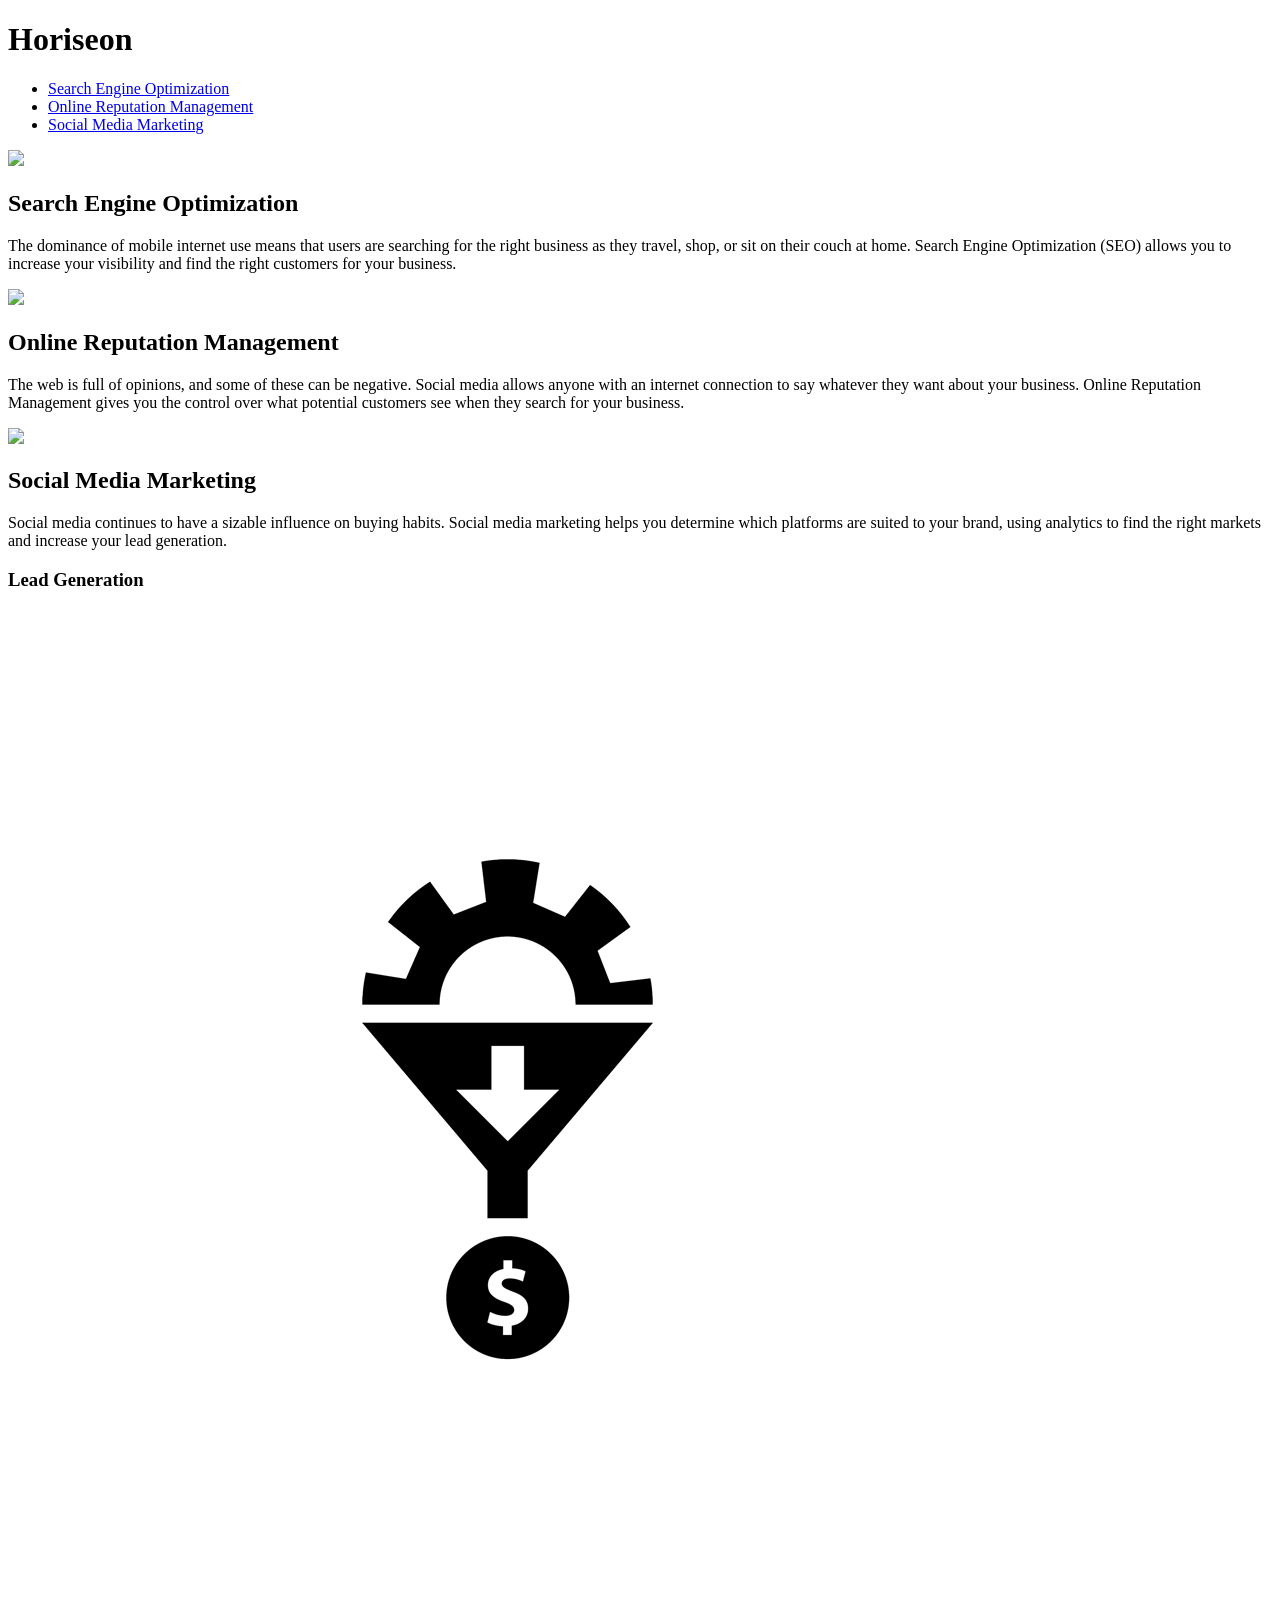
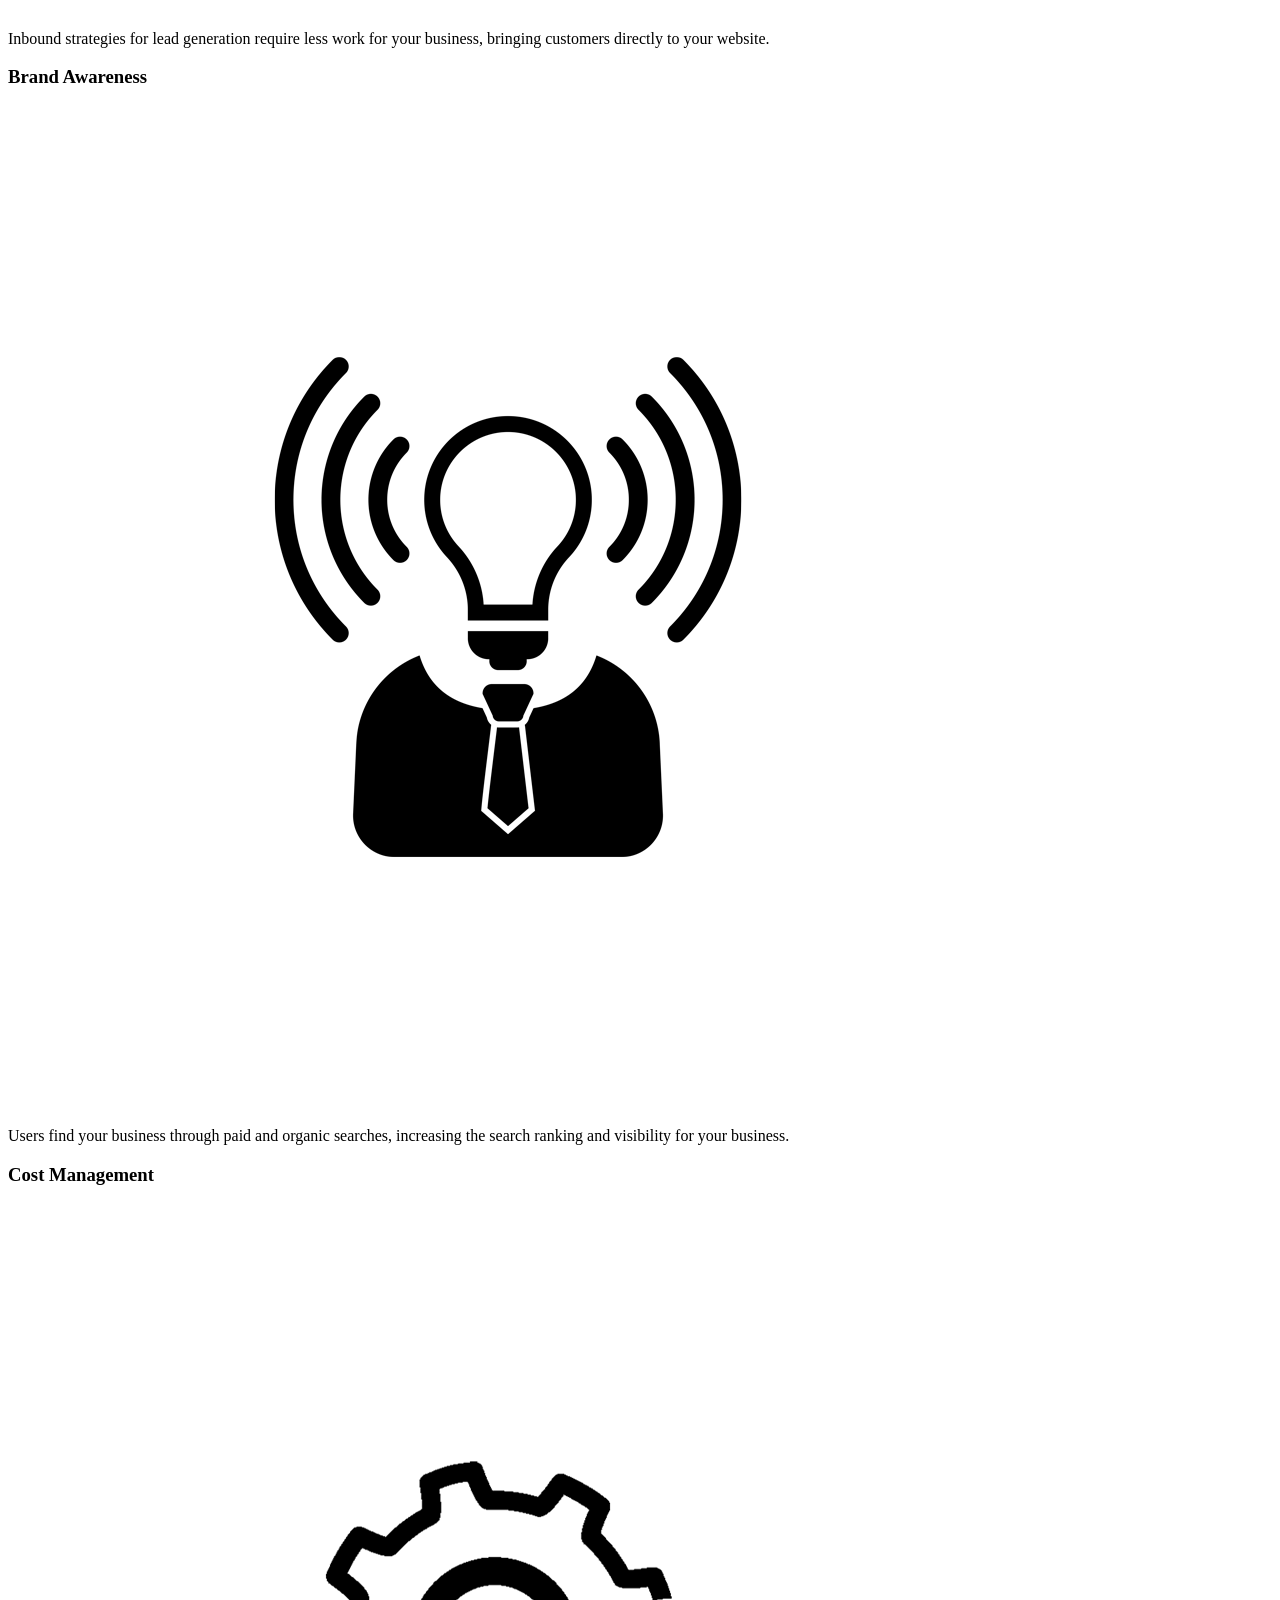
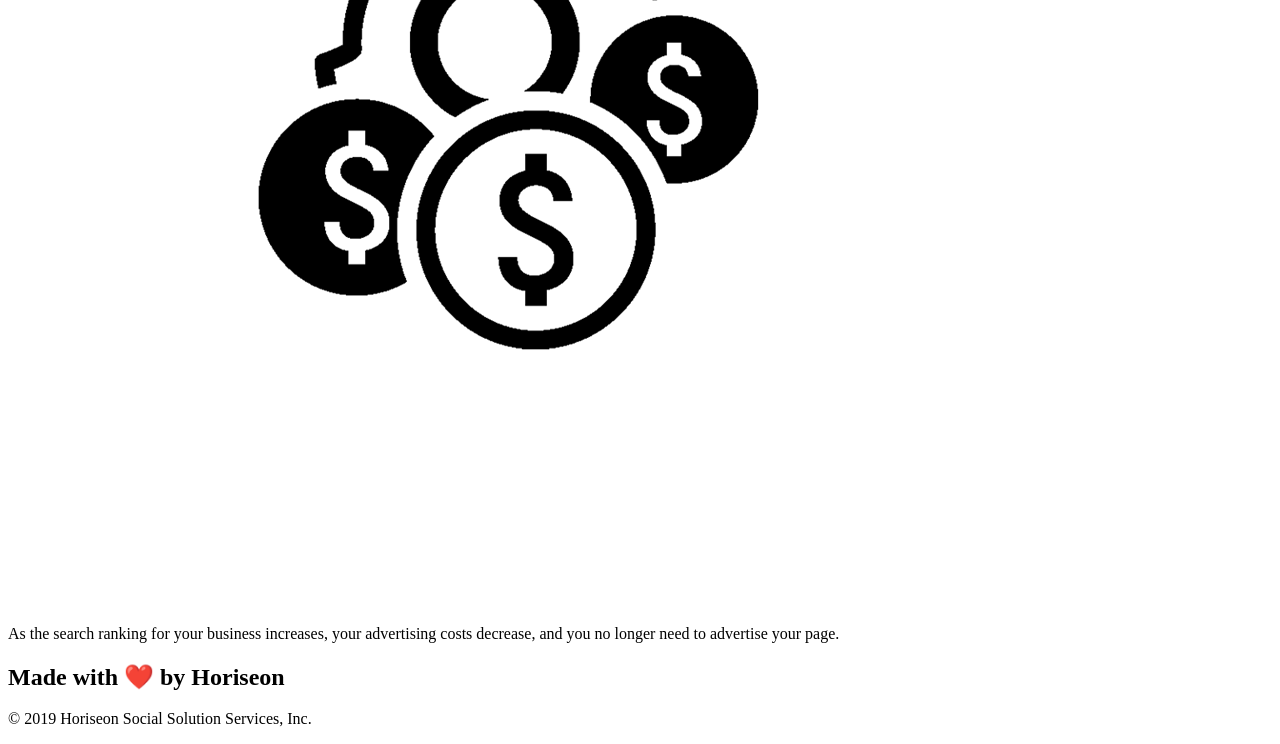
==== Homework/Develop/index.html @ 4884e72a "upload homework" ====
<!DOCTYPE html>
<html lang="en-us">

<head>
    <meta charset="UTF-8" />
    <link rel="stylesheet" href="./assets/css/style.css">
    <title>website</title>
</head>

<body>
    <div class="header">
        <h1>Hori<span class="seo">seo</span>n</h1>
        <div>
            <ul>
                <li>
                    <a href="#search-engine-optimization">Search Engine Optimization</a>
                </li>
                <li>
                    <a href="#online-reputation-management">Online Reputation Management</a>
                </li>
                <li>
                    <a href="#social-media-marketing">Social Media Marketing</a>
                </li>
            </ul>
        </div>
    </div>
    <div class="hero"></div>
    <div class="content">
        <div class="search-engine-optimization">
            <img src="./assets/images/search-engine-optimization.jpg" class="float-left" />
            <h2>Search Engine Optimization</h2>
            <p>
                The dominance of mobile internet use means that users are searching for the right business as they travel, shop, or sit on their couch at home. Search Engine Optimization (SEO) allows you to increase your visibility and find the right customers for your business.
            </p>
        </div>
        <div id="online-reputation-management" class="online-reputation-management">
            <img src="./assets/images/online-reputation-management.jpg" class="float-right" />
            <h2>Online Reputation Management</h2>
            <p>
                The web is full of opinions, and some of these can be negative. Social media allows anyone with an internet connection to say whatever they want about your business. Online Reputation Management gives you the control over what potential customers see when they search for your business.
            </p>
        </div>
        <div id="social-media-marketing" class="social-media-marketing">
            <img src="./assets/images/social-media-marketing.jpg" class="float-left" />
            <h2>Social Media Marketing</h2>
            <p>
                Social media continues to have a sizable influence on buying habits. Social media marketing helps you determine which platforms are suited to your brand, using analytics to find the right markets and increase your lead generation.
            </p>
        </div>
    </div>
    <div class="benefits">
        <div class="benefit-lead">
            <h3>Lead Generation</h3>
            <img src="./assets/images/lead-generation.png" />
            <p>
                Inbound strategies for lead generation require less work for your business, bringing customers directly to your website.
            </p>
        </div>
        <div class="benefit-brand">
            <h3>Brand Awareness</h3>
            <img src="./assets/images/brand-awareness.png" />
            <p>
                Users find your business through paid and organic searches, increasing the search ranking and visibility for your business.
            </p>
        </div>
        <div class="benefit-cost">
            <h3>Cost Management</h3>
            <img src="./assets/images/cost-management.png"></img>
            <p>
                As the search ranking for your business increases, your advertising costs decrease, and you no longer need to advertise your page.
            </p>
        </div>
    </div>
    <div class="footer">
        <h2>Made with ❤️️ by Horiseon</h2>
        <p>
            &copy; 2019 Horiseon Social Solution Services, Inc.
        </p>
    </div>
</body>

</html>
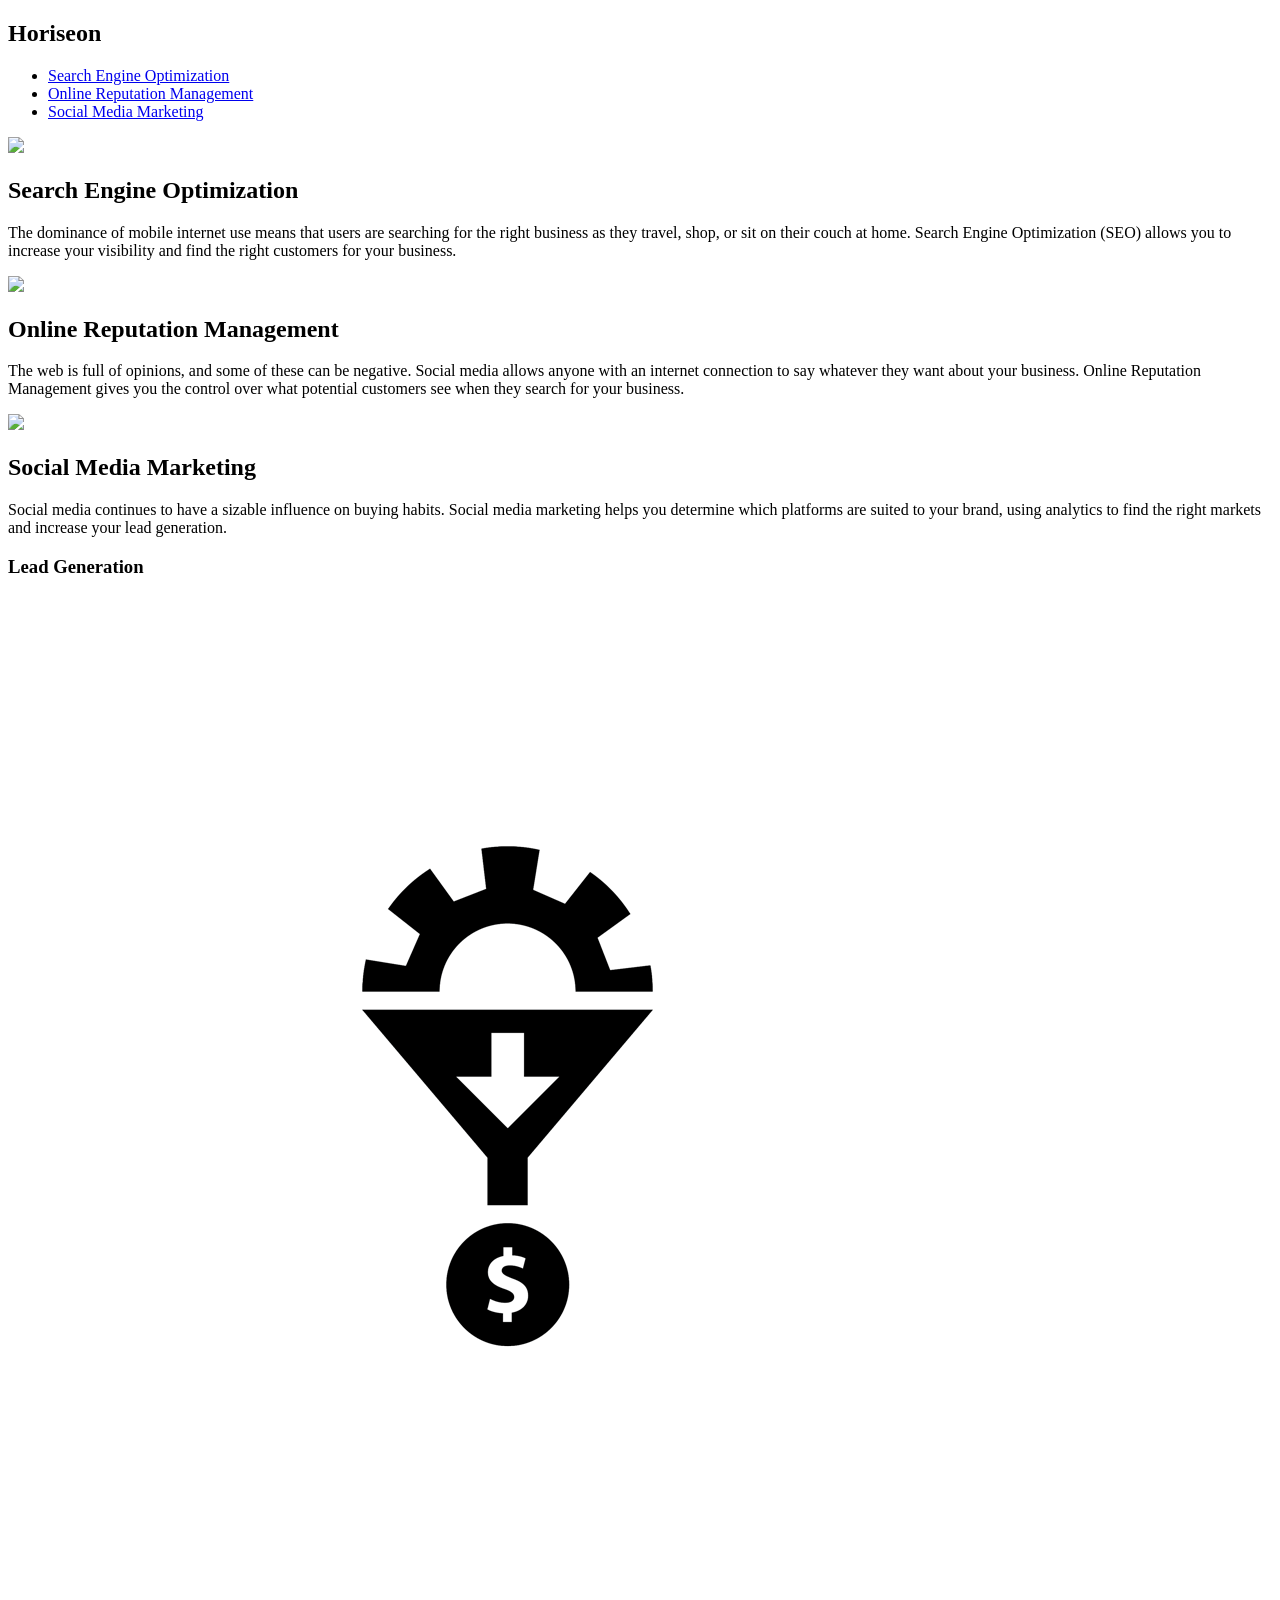
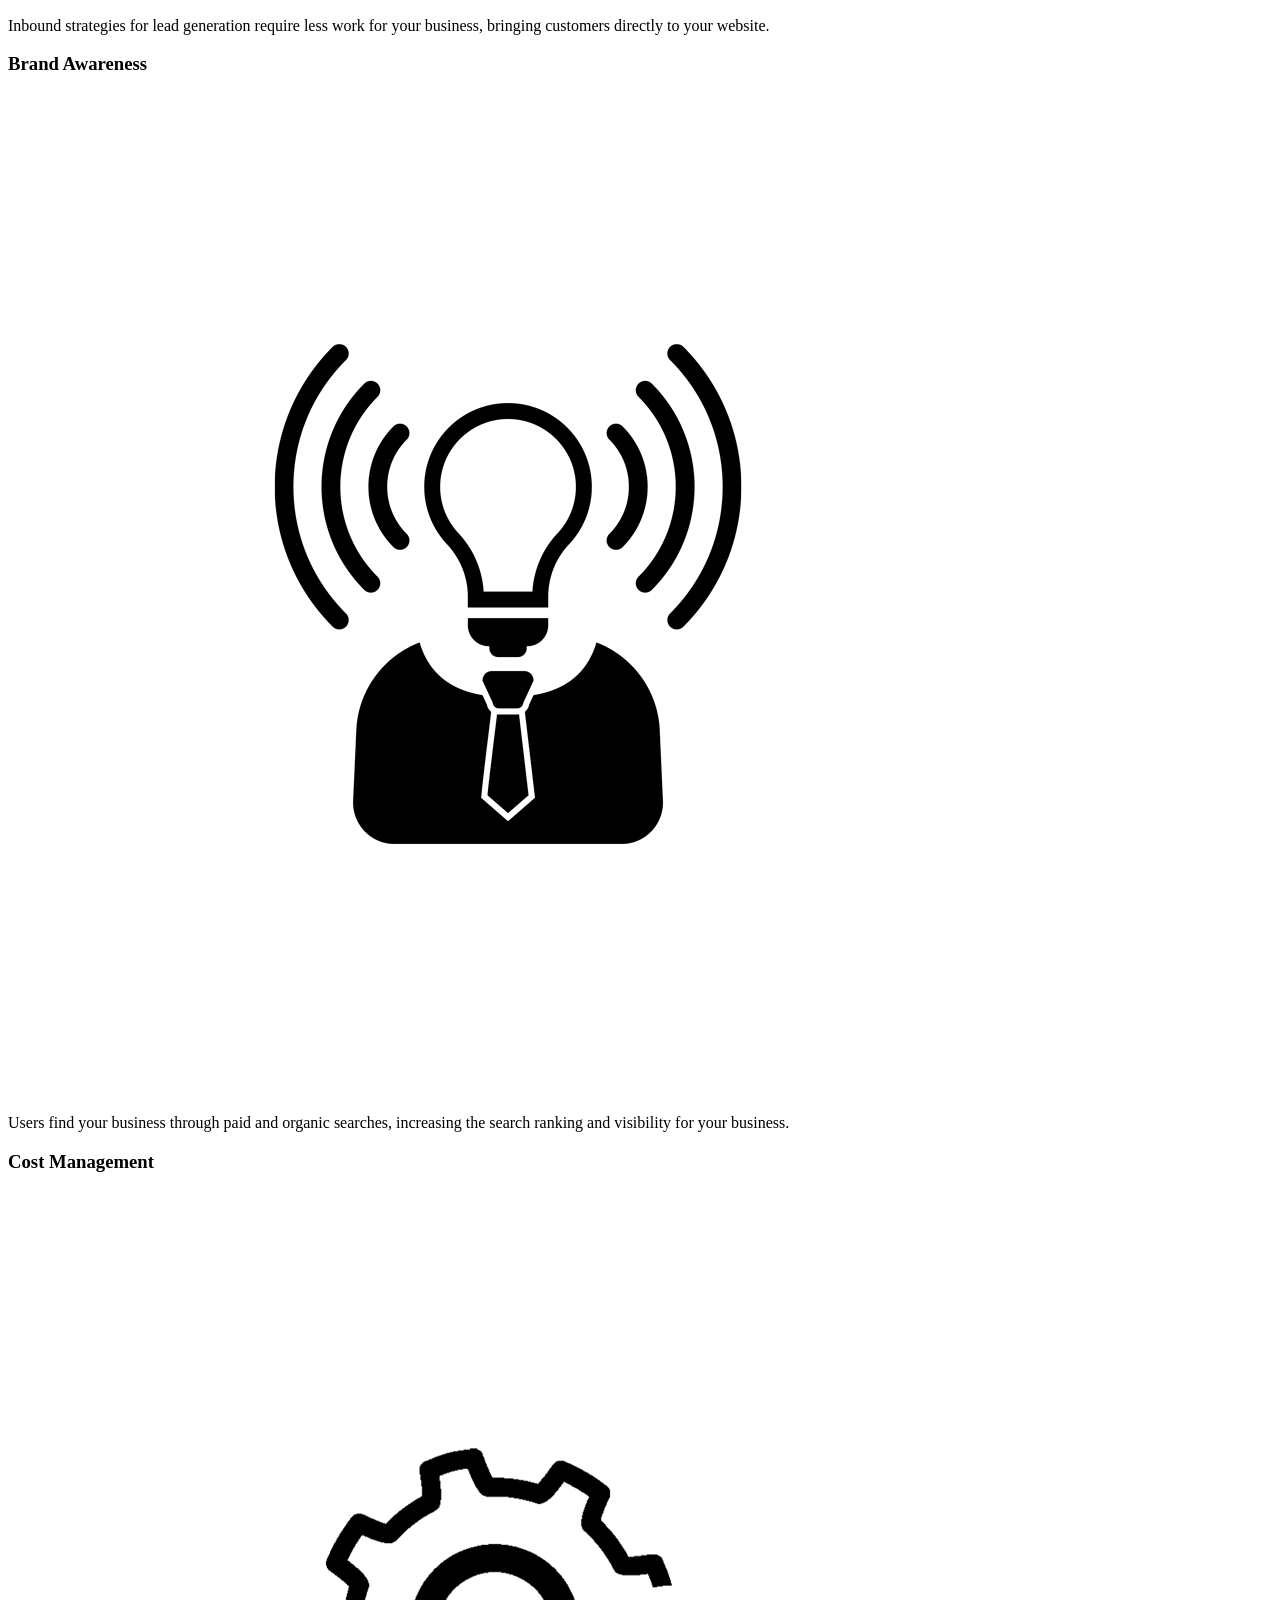
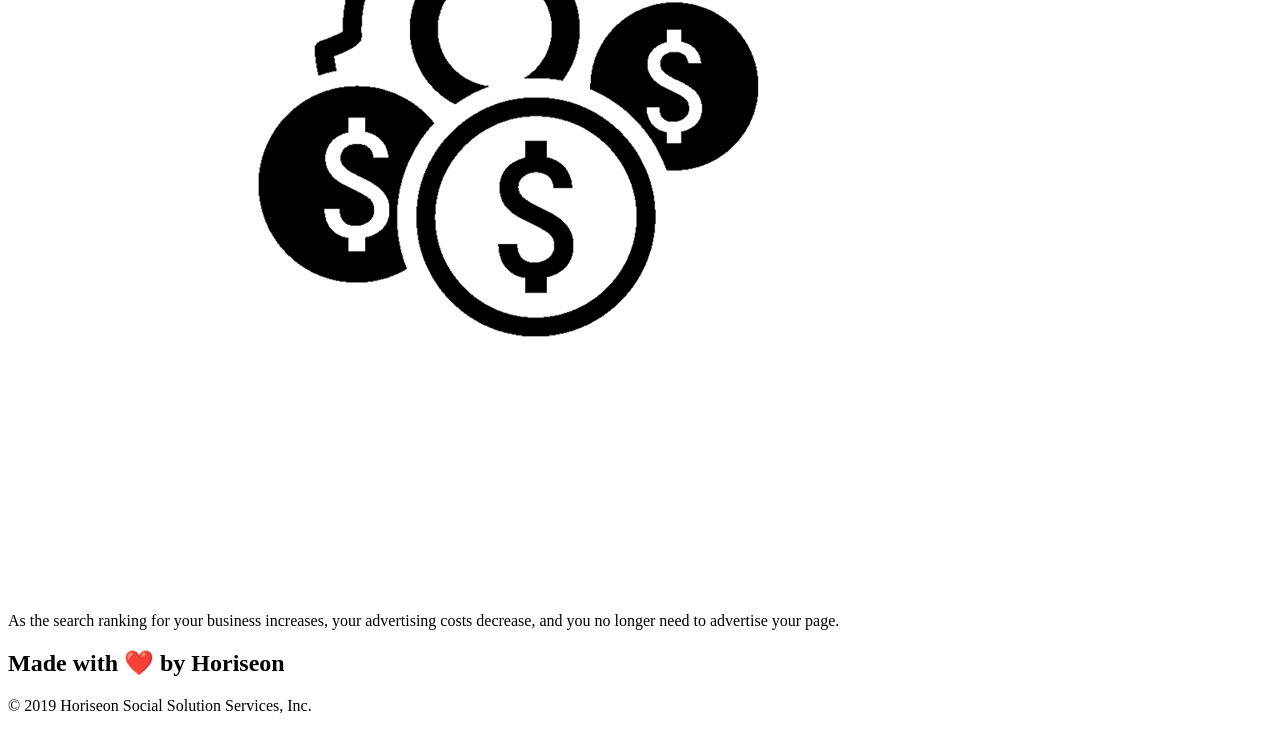
==== commit 3ff989cf: "updated html sections" ====
--- a/Homework/Develop/index.html
+++ b/Homework/Develop/index.html
@@ -8,7 +8,8 @@
 </head>
 
 <body>
-    <div class="header">
+
+    <nav class="header">
         <h1>Hori<span class="seo">seo</span>n</h1>
         <div>
             <ul>
@@ -23,31 +24,37 @@
                 </li>
             </ul>
         </div>
-    </div>
+    </nav>
+
     <div class="hero"></div>
-    <div class="content">
-        <div class="search-engine-optimization">
-            <img src="./assets/images/search-engine-optimization.jpg" class="float-left" />
-            <h2>Search Engine Optimization</h2>
-            <p>
-                The dominance of mobile internet use means that users are searching for the right business as they travel, shop, or sit on their couch at home. Search Engine Optimization (SEO) allows you to increase your visibility and find the right customers for your business.
-            </p>
+
+    <section>
+        <div class="content">
+            <div class="search-engine-optimization">
+                <img src="./assets/images/search-engine-optimization.jpg" class="float-left" />
+                <h2>Search Engine Optimization</h2>
+                <p>
+                    The dominance of mobile internet use means that users are searching for the right business as they travel, shop, or sit on their couch at home. Search Engine Optimization (SEO) allows you to increase your visibility and find the right customers for your business.
+                </p>
+            </div>
+            <div id="online-reputation-management" class="online-reputation-management">
+                <img src="./assets/images/online-reputation-management.jpg" class="float-right" />
+                <h2>Online Reputation Management</h2>
+                <p>
+                    The web is full of opinions, and some of these can be negative. Social media allows anyone with an internet connection to say whatever they want about your business. Online Reputation Management gives you the control over what potential customers see when they search for your business.
+                </p>
+            </div>
+            <div id="social-media-marketing" class="social-media-marketing">
+                <img src="./assets/images/social-media-marketing.jpg" class="float-left" />
+                <h2>Social Media Marketing</h2>
+                <p>
+                    Social media continues to have a sizable influence on buying habits. Social media marketing helps you determine which platforms are suited to your brand, using analytics to find the right markets and increase your lead generation.
+                </p>
+            </div>
         </div>
-        <div id="online-reputation-management" class="online-reputation-management">
-            <img src="./assets/images/online-reputation-management.jpg" class="float-right" />
-            <h2>Online Reputation Management</h2>
-            <p>
-                The web is full of opinions, and some of these can be negative. Social media allows anyone with an internet connection to say whatever they want about your business. Online Reputation Management gives you the control over what potential customers see when they search for your business.
-            </p>
-        </div>
-        <div id="social-media-marketing" class="social-media-marketing">
-            <img src="./assets/images/social-media-marketing.jpg" class="float-left" />
-            <h2>Social Media Marketing</h2>
-            <p>
-                Social media continues to have a sizable influence on buying habits. Social media marketing helps you determine which platforms are suited to your brand, using analytics to find the right markets and increase your lead generation.
-            </p>
-        </div>
-    </div>
+
+    </section>
+
     <div class="benefits">
         <div class="benefit-lead">
             <h3>Lead Generation</h3>
@@ -71,12 +78,13 @@
             </p>
         </div>
     </div>
-    <div class="footer">
+
+    <footer class="footer">
         <h2>Made with ❤️️ by Horiseon</h2>
         <p>
             &copy; 2019 Horiseon Social Solution Services, Inc.
         </p>
-    </div>
+    </footer>
 </body>
 
 </html>
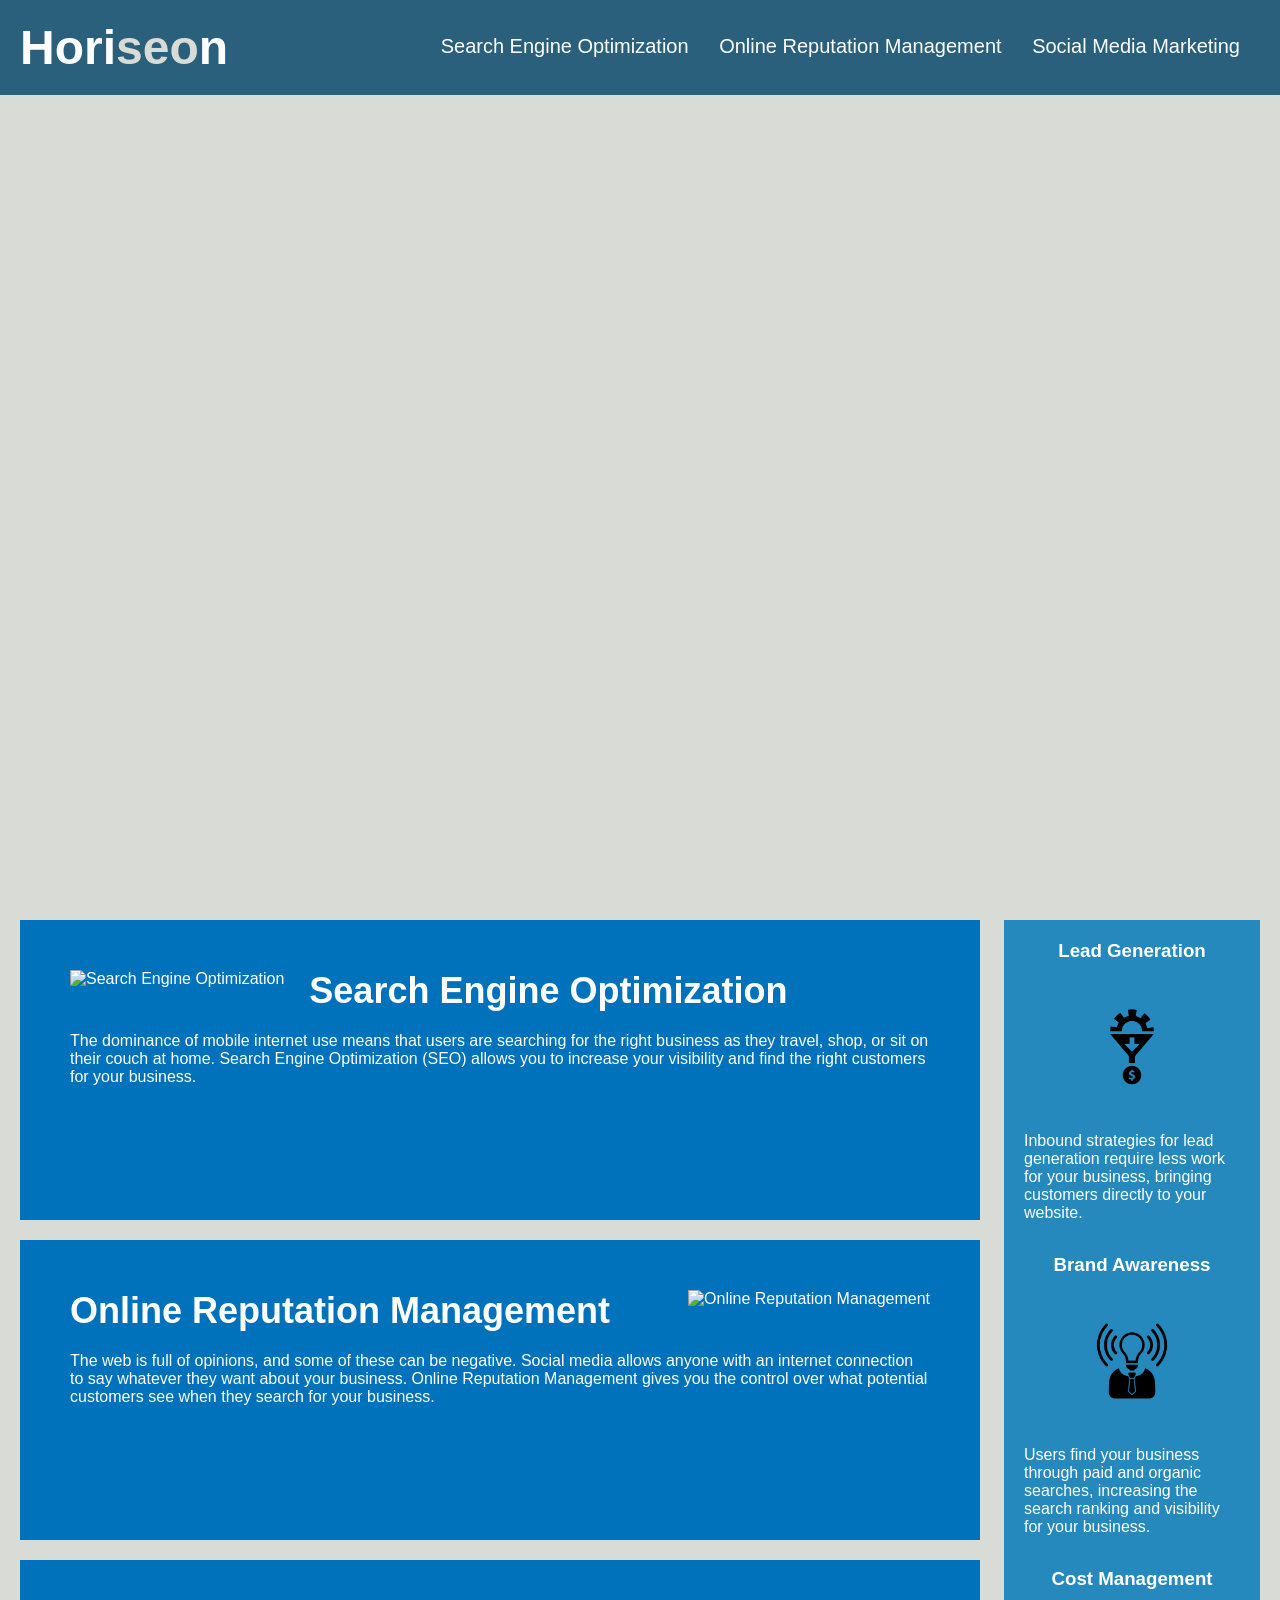
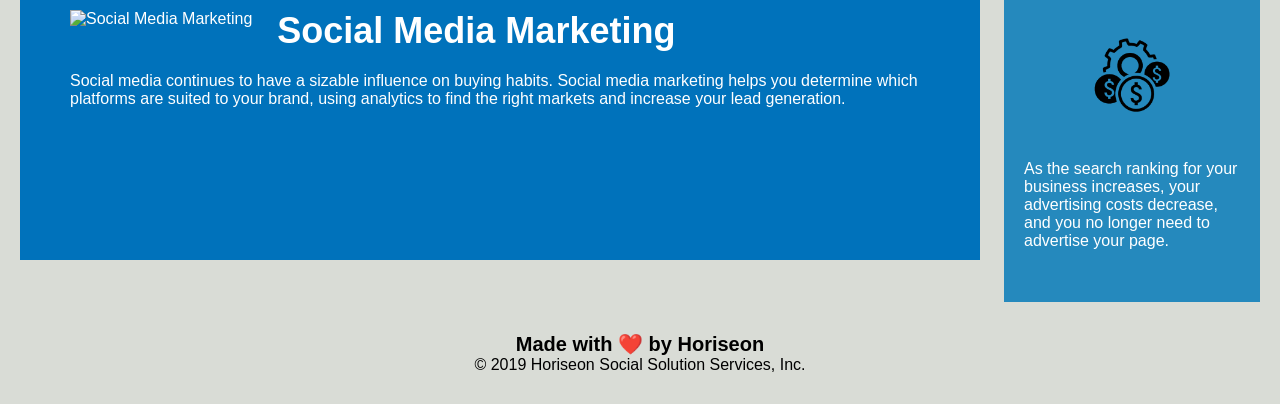
==== commit f87f4daa: "update to HMTL and CSS" ====
--- a/Homework/Develop/index.html
+++ b/Homework/Develop/index.html
@@ -8,8 +8,7 @@
 </head>
 
 <body>
-
-    <nav class="header">
+    <div class="header">
         <h1>Hori<span class="seo">seo</span>n</h1>
         <div>
             <ul>
@@ -24,36 +23,33 @@
                 </li>
             </ul>
         </div>
-    </nav>
+    </div>
 
     <div class="hero"></div>
 
-    <section>
-        <div class="content">
-            <div class="search-engine-optimization">
-                <img src="./assets/images/search-engine-optimization.jpg" class="float-left" />
-                <h2>Search Engine Optimization</h2>
-                <p>
-                    The dominance of mobile internet use means that users are searching for the right business as they travel, shop, or sit on their couch at home. Search Engine Optimization (SEO) allows you to increase your visibility and find the right customers for your business.
-                </p>
-            </div>
-            <div id="online-reputation-management" class="online-reputation-management">
-                <img src="./assets/images/online-reputation-management.jpg" class="float-right" />
-                <h2>Online Reputation Management</h2>
-                <p>
-                    The web is full of opinions, and some of these can be negative. Social media allows anyone with an internet connection to say whatever they want about your business. Online Reputation Management gives you the control over what potential customers see when they search for your business.
-                </p>
-            </div>
-            <div id="social-media-marketing" class="social-media-marketing">
-                <img src="./assets/images/social-media-marketing.jpg" class="float-left" />
-                <h2>Social Media Marketing</h2>
-                <p>
-                    Social media continues to have a sizable influence on buying habits. Social media marketing helps you determine which platforms are suited to your brand, using analytics to find the right markets and increase your lead generation.
-                </p>
-            </div>
+    <div class="content">
+        <div class="search-engine-optimization">
+            <img src="./assets/images/search-engine-optimization.jpg" alt="Search Engine Optimization" class="float-left" />
+            <h2>Search Engine Optimization</h2>
+            <p>
+                The dominance of mobile internet use means that users are searching for the right business as they travel, shop, or sit on their couch at home. Search Engine Optimization (SEO) allows you to increase your visibility and find the right customers for your business.
+            </p>
         </div>
-
-    </section>
+        <div id="online-reputation-management" class="online-reputation-management">
+            <img src="./assets/images/online-reputation-management.jpg" alt="Online Reputation Management" class="float-right" />
+            <h2>Online Reputation Management</h2>
+            <p>
+                The web is full of opinions, and some of these can be negative. Social media allows anyone with an internet connection to say whatever they want about your business. Online Reputation Management gives you the control over what potential customers see when they search for your business.
+            </p>
+        </div>
+        <div id="social-media-marketing" class="social-media-marketing">
+            <img src="./assets/images/social-media-marketing.jpg" alt="Social Media Marketing" class="float-left" />
+            <h2>Social Media Marketing</h2>
+            <p>
+                Social media continues to have a sizable influence on buying habits. Social media marketing helps you determine which platforms are suited to your brand, using analytics to find the right markets and increase your lead generation.
+            </p>
+        </div>
+    </div>
 
     <div class="benefits">
         <div class="benefit-lead">
@@ -79,12 +75,13 @@
         </div>
     </div>
 
-    <footer class="footer">
+    <div class="footer">
         <h2>Made with ❤️️ by Horiseon</h2>
         <p>
             &copy; 2019 Horiseon Social Solution Services, Inc.
         </p>
-    </footer>
+    </div>
+    
 </body>
 
 </html>
--- a/Homework/Develop/assets/css/style.css
+++ b/Homework/Develop/assets/css/style.css
@@ -0,0 +1,144 @@
+* {
+    box-sizing: border-box;
+    padding: 0;
+    margin: 0;
+}
+
+body {
+    background-color: #d9dcd6;
+}
+
+.header {
+    padding: 20px;
+    font-family: 'Trebuchet MS', 'Lucida Sans Unicode', 'Lucida Grande', 'Lucida Sans', Arial, sans-serif;
+    background-color: #2a607c;
+    color: #ffffff;
+}
+
+.header h1 {
+    display: inline-block;
+    font-size: 48px;
+}
+
+.header h1 .seo {
+    color: #d9dcd6;
+}
+
+.header div {
+    padding-top: 15px;
+    margin-right: 20px;
+    float: right;
+    font-family: 'Gill Sans', 'Gill Sans MT', Calibri, 'Trebuchet MS', sans-serif;
+    font-size: 20px;
+}
+
+.header div ul {
+    list-style-type: none;
+}
+
+.header div ul li {
+    display: inline-block;
+    margin-left: 25px;
+}
+
+a {
+    color: #ffffff;
+    text-decoration: none;
+}
+
+p {
+    font-size: 16px;
+}
+
+.hero {
+    height: 800px;
+    width: 100%;
+    margin-bottom: 25px;
+    background-image: url("../images/digital-marketing-meeting.jpg");
+    background-size: cover;
+    background-position: center;
+}
+
+.float-left {
+    float: left;
+    margin-right: 25px;
+}
+
+.float-right {
+    float: right;
+    margin-left: 25px;
+}
+
+.content {
+    width: 75%;
+    display: inline-block;
+    margin-left: 20px;
+}
+
+.benefits {
+    margin-right: 20px;
+    padding: 20px;
+    clear: both;
+    float: right;
+    width: 20%;
+    height: 100%;
+    font-family: 'Gill Sans', 'Gill Sans MT', Calibri, 'Trebuchet MS', sans-serif;
+    background-color: #2589bd;
+}
+
+.benefit-lead,
+.benefit-brand,
+.benefit-cost {
+    margin-bottom: 32px;
+    color: #ffffff;
+}
+
+.benefit-lead h3,
+.benefit-brand h3,
+.benefit-cost h3 {
+    margin-bottom: 10px;
+    text-align: center;
+}
+
+.benefit-lead img,
+.benefit-brand img,
+.benefit-cost img {
+    display: block;
+    margin: 10px auto;
+    max-width: 150px;
+}
+
+.search-engine-optimization,
+.online-reputation-management,
+.social-media-marketing {
+    margin-bottom: 20px;
+    padding: 50px;
+    height: 300px;
+    font-family: 'Gill Sans', 'Gill Sans MT', Calibri, 'Trebuchet MS', sans-serif;
+    background-color: #0072bb;
+    color: #ffffff;
+}
+
+.search-engine-optimization img,
+.online-reputation-management img,
+.social-media-marketing img {
+    max-height: 200px;
+}
+
+.search-engine-optimization h2,
+.online-reputation-management h2,
+.social-media-marketing h2 {
+    margin-bottom: 20px;
+    font-size: 36px;
+}
+
+.footer {
+    padding: 30px;
+    clear: both;
+    font-family: 'Trebuchet MS', 'Lucida Sans Unicode', 'Lucida Grande', 'Lucida Sans', Arial, sans-serif;
+    text-align: center;
+}
+
+.footer h2 {
+    font-size: 20px;
+}
